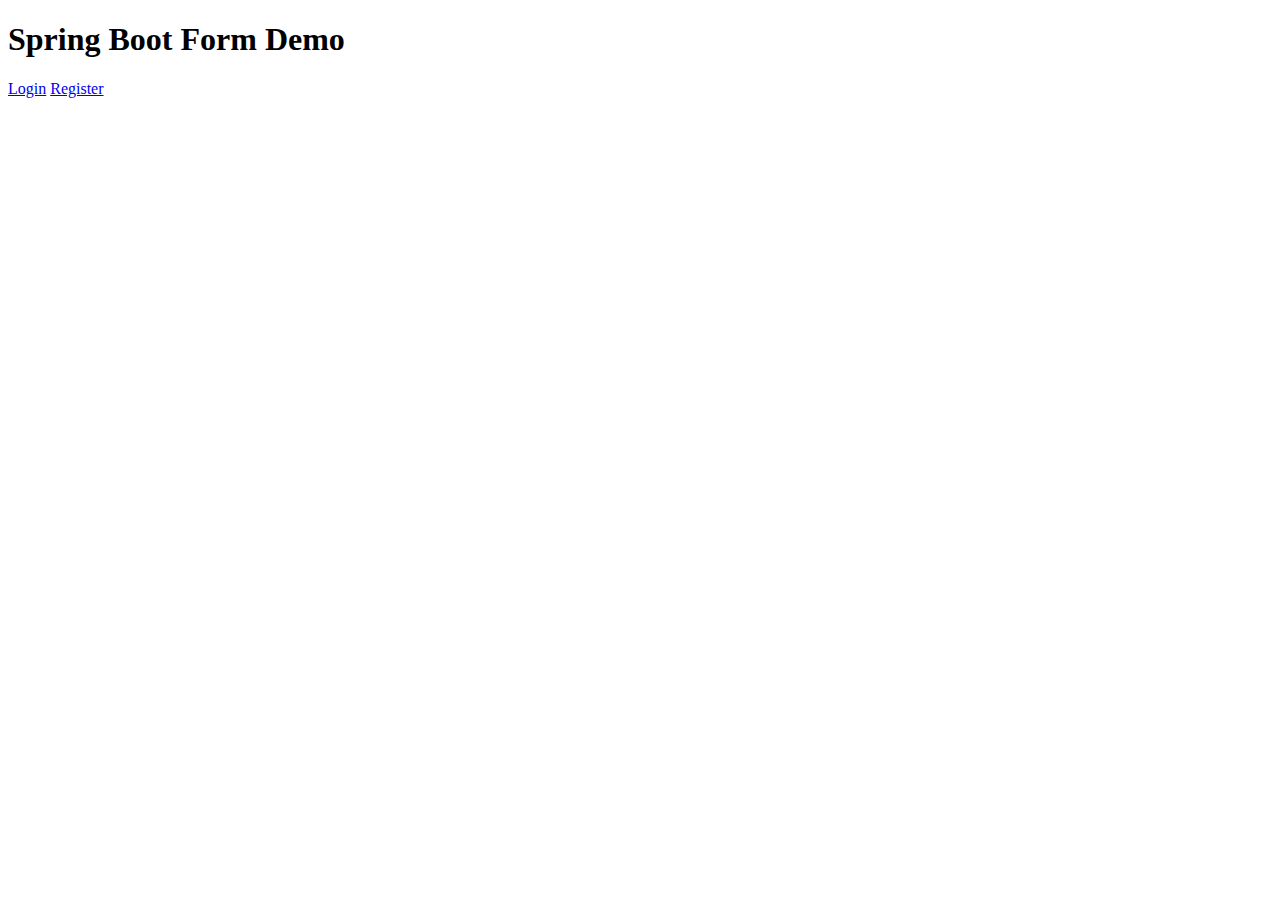
==== src/main/resources/templates/index.html @ 0ef9e72d "Registration basics implemented" ====
<!DOCTYPE html>
<html>
<head>
    <meta charset="ISO-8859-1">
    <title>Spring Boot Form Demo</title>
</head>
<body>
    <h1>Spring Boot Form Demo</h1>
    <a href="/login">Login</a>
    <a href="/register">Register</a>
</body>
</html>
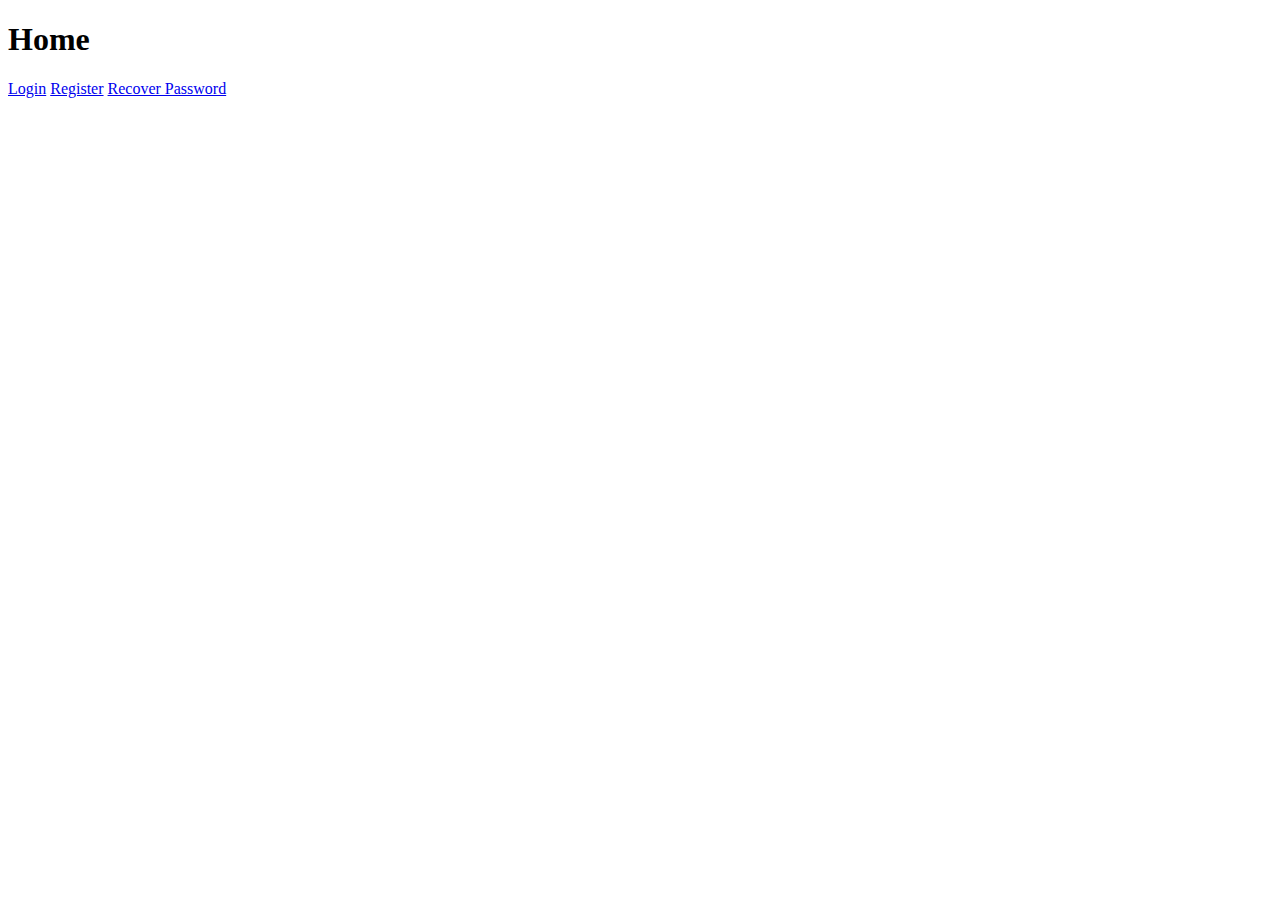
==== commit b1c03c0d: "Login and recovery basics implemented" ====
--- a/src/main/resources/templates/index.html
+++ b/src/main/resources/templates/index.html
@@ -1,12 +1,13 @@
 <!DOCTYPE html>
 <html>
 <head>
-    <meta charset="ISO-8859-1">
-    <title>Spring Boot Form Demo</title>
+    <meta http-equiv="Content-Type" content="text/html; charset=UTF-8" />
+    <title>Home</title>
 </head>
 <body>
-    <h1>Spring Boot Form Demo</h1>
+    <h1>Home</h1>
     <a href="/login">Login</a>
     <a href="/register">Register</a>
+    <a href="/recover">Recover Password</a>
 </body>
 </html>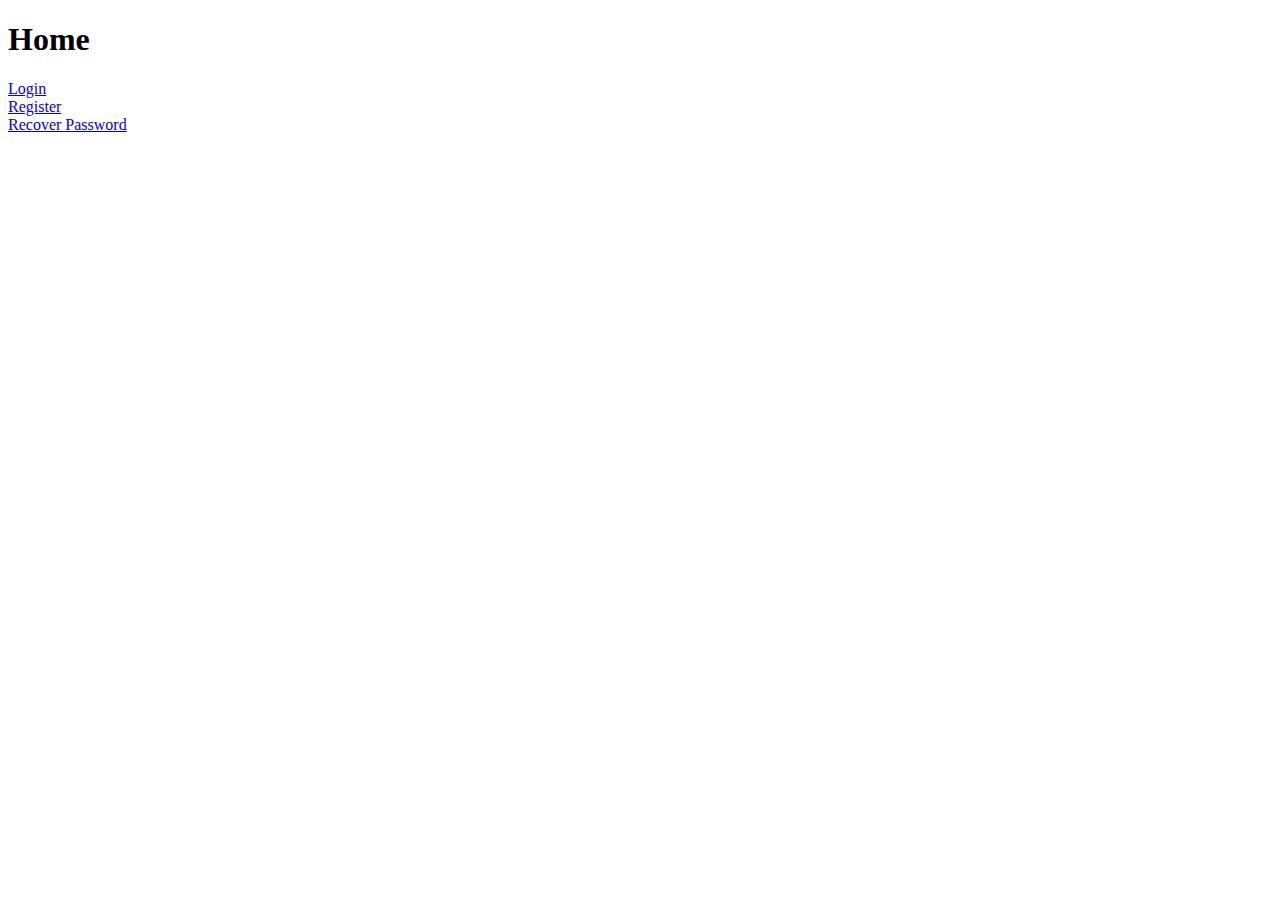
==== commit 4ea027a7: "Basic frontend implemented" ====
--- a/src/main/resources/templates/index.html
+++ b/src/main/resources/templates/index.html
@@ -1,13 +1,19 @@
 <!DOCTYPE html>
 <html>
-<head>
-    <meta http-equiv="Content-Type" content="text/html; charset=UTF-8" />
-    <title>Home</title>
-</head>
-<body>
-    <h1>Home</h1>
-    <a href="/login">Login</a>
-    <a href="/register">Register</a>
-    <a href="/recover">Recover Password</a>
-</body>
+    <head>
+        <meta http-equiv="Content-Type" content="text/html; charset=UTF-8" />
+        <title>Home</title>
+        <link href="./style.css" rel="stylesheet" type="text/css" media="all">
+    </head>
+    <body>
+        <div class="container">
+            <h1>Home</h1>
+
+            <a href="/login">Login</a>
+            <br>
+            <a href="/register">Register</a>
+            <br>
+            <a href="/recover">Recover Password</a>
+        </div>
+    </body>
 </html>